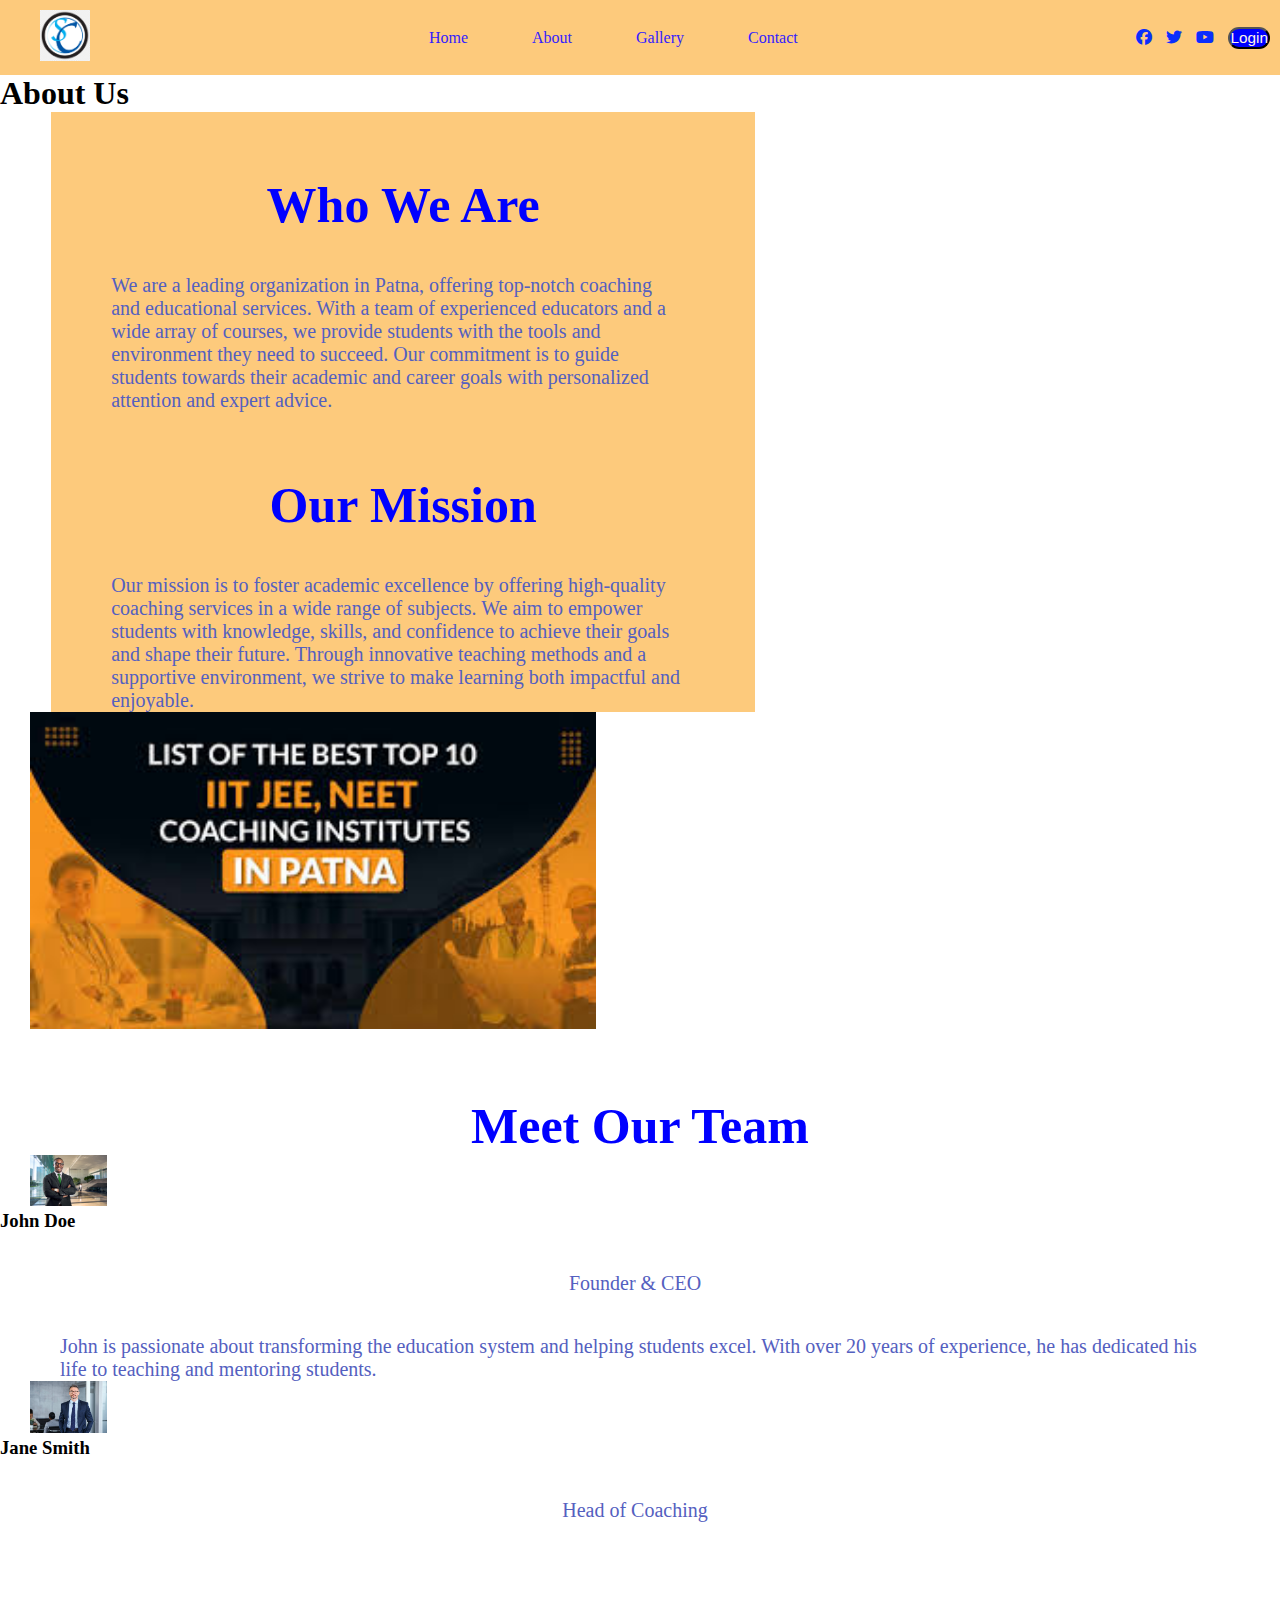
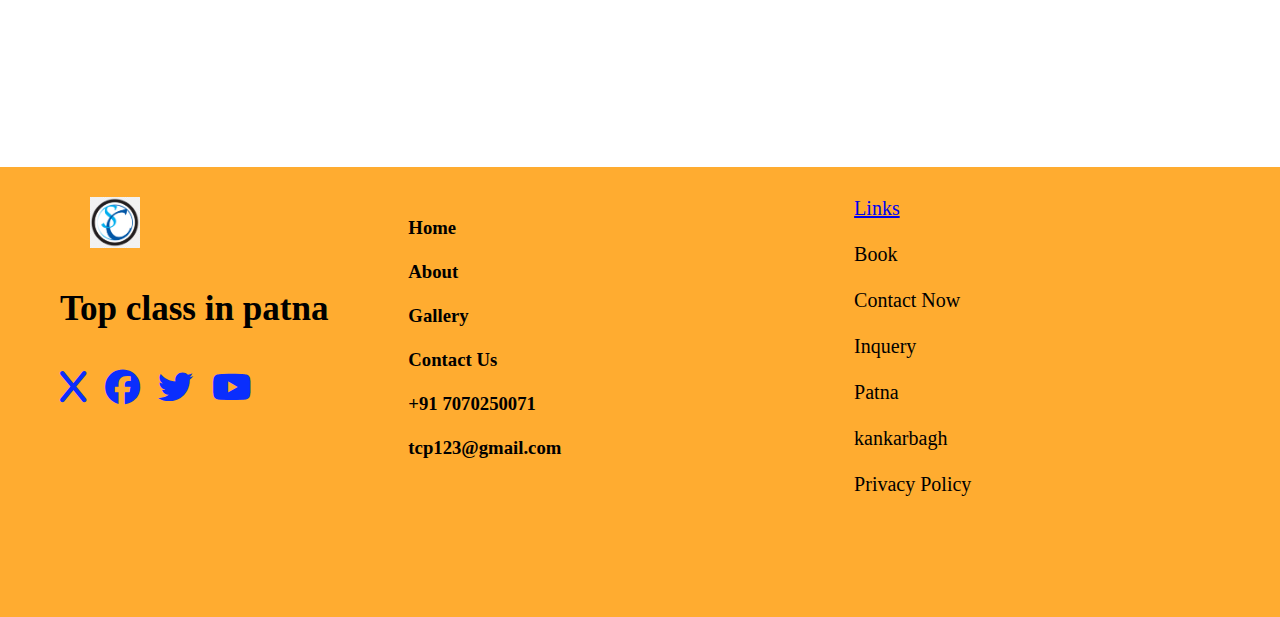
==== about.html @ 45494351 "hello" ====
<!DOCTYPE html>
<html lang="en">
<head>
    <meta charset="UTF-8">
    <meta name="viewport" content="width=device-width, initial-scale=1.0">
    <title>About Us</title>
    <link rel="stylesheet" href="/style.css">
    <link rel="stylesheet" href="https://cdnjs.cloudflare.com/ajax/libs/font-awesome/6.7.2/css/all.min.css">
</head>
<body>
    <header>
        <nav>
            <div class="logo">
                <img src="/img/logo.png" alt="Logo">
            </div>
            <div class="nav-links">
                <a href="index.html" class="box">Home</a>
                <a href="about.html" class="box">About</a>
                <a href="gal.html" class="box">Gallery</a>
                <a href="signin.html" class="box">Contact</a>
                <p class="menu"><i class="fa-solid fa-bars"></i></p>
            </div>
            <div class="social-icons">
                <i class="fa-brands fa-facebook"></i>
                <i class="fa-brands fa-twitter"></i>
                <i class="fa-brands fa-youtube"></i>
                <button>Login</button>
            </div>
        </nav>
    </header>

    <main>
        <section class="about-us">
            <h1>About Us</h1>
            <div class="about-content">
                <div class="left">
                    <h2>Who We Are</h2>
                    <p>We are a leading organization in Patna, offering top-notch coaching and educational services. With a team of experienced educators and a wide array of courses, we provide students with the tools and environment they need to succeed. Our commitment is to guide students towards their academic and career goals with personalized attention and expert advice.</p>
                    <h2>Our Mission</h2>
                    <p>Our mission is to foster academic excellence by offering high-quality coaching services in a wide range of subjects. We aim to empower students with knowledge, skills, and confidence to achieve their goals and shape their future. Through innovative teaching methods and a supportive environment, we strive to make learning both impactful and enjoyable.</p>
                </div>
                <div class="right">
                    <img src="/img/c4.jpg" alt="Education Image">
                </div>
            </div>
        </section>

        <section class="our-team">
            <h2>Meet Our Team</h2>
            <div class="team-members">
                <div class="team-member">
                    <img src="/img/team.jpg" alt="Team Member 1">
                    <h3>John Doe</h3>
                    <p>Founder & CEO</p>
                    <p>John is passionate about transforming the education system and helping students excel. With over 20 years of experience, he has dedicated his life to teaching and mentoring students.</p>
                </div>
                <div class="team-member">
                    <img src="/img/team2.jpg" alt="Team Member 2">
                    <h3>Jane Smith</h3>
                    <p>Head of Coaching</p>
                    <!-- <p>Jane leads our coaching programs and ensures each course is well-structured and impactful. Her approach to teaching is both dynamic and compassionate, helping students thrive.</p> -->
                </div>
                <!-- <div class="team-member">
                    <img src="/img/team3.jpg" alt="Team Member 3">
                    <h3>Michael Brown</h3>
                    <p>Academic Coordinator</p>
                    <p>Michael is in charge of curriculum development and student progress tracking. He works closely with our coaches to ensure students are meeting their goals and receiving the best learning experience.</p>
                </div> -->
            </div>
        </section>
    </main>
</div><br>
<br>
<br>
<br>
<br>
<br>
<br>
<br>
<br>
<br>
<br>
<br>
<br>
<br>
<br>
<br>
<br>
<br>
<br>
<br>
<br>
<br>
<br>
<br>
<br>
<br>
<br>
<br>
<br>
<br>
<br>
<br>
<br>
<br>
<br>
<br>
<br>
<br>
<br>
<br>
<br>
<br>


<br>
<br>

<div class="ff">

    <div class="f1">

        <img src="/img/logo.png" alt="">
        <br>
        <br>

        <h3>
            Top class in patna
            <br>
            <br>
            <i class="fa-solid fa-x"></i>
        <i class="fa-brands fa-facebook"></i>
        <i class="fa-brands fa-twitter"></i>
        <i class="fa-brands fa-youtube"></i>


        </h3>
 
    </div>

    <div class="f2">
        <h3> Home
        <br>
        <br>

 About
 <br>
 <br>

 Gallery<br><br>
 Contact Us
 <br><br>

 +91 7070250071
 <br><br>

 tcp123@gmail.com
</h3>


    </div>
    <div class="f3">
      <a href="https://www.kartarcoachingcentre.com/" target="_blank"    > Links  </a>
        <br>
         <br>
          Book 
          <br>
         <br>
         Contact Now
         <br>
         <br>
         Inquery 
         <br>
         <br>
         Patna
         <br>
         <br>
         kankarbagh
         <br>
         <br>
         Privacy Policy


    </div>
    
</div>

</body>
</html>
---- style.css ----
*{
    margin: 0;
    padding: 0;
    box-sizing: border-box;
}
html, body{

    height: 100%;
    width: 100%;
}



nav{
    display: flex;
    align-items: center;
    justify-content: center;
    padding: 10px;
    justify-content: space-between;
    background-color: #fdca7c;

}
i{

    margin-right: 10px;
    color: rgb(10, 46, 253);

}

i:hover{

    color: wheat;
    font-size: 30px;
    cursor: pointer;
}

img{
    height: 4vmax;
    margin-left: 30px;
   cursor: pointer;
}

nav a{
    display: inline;
    text-decoration: none;
    padding: 30px;
    color: rgb(51, 28, 255);
}

a:hover {

    color: black;
border: 2px solid rgb(255, 255, 255);
   border-radius: 30px;
   font-size: 1.5vmax;

}

.menu{
    display: none;
}

button{

    border-radius: 20px;
    background-color: blue;
    font-size: 1.2vmax;
    color: rgb(255, 246, 230);
}


@media (max-width: 764px) {

    header{
        height: 60px;
    }

    nav a{
        display: none;
    }

    .menu{
        display: inline;
    }

    nav i{
        display: none;
    }

  button{

    display: none;

  } 
}

main{

    height: 100%;
    width: 100%;
    
}
.main{
    background-image: url(/img/hero-carousel-1\ \(1\).jpg);
    height: 100%;
    width: 100%;
}

h2{
    display: flex;
    justify-content: center;
    font-size: 50px;
    color: blue;
    align-items: center;
    padding-top: 5vmax;
    
}

h2:hover{

    color: black;
 }

 p{

    padding-top: 40px;
    font-size: 20px;
    padding-left: 60px;
    padding-right: 70px;
    display: flex;
    justify-content: center;
    align-items: center;
    color: rgb(84, 96, 192);
 }

 .mbutton{

    height: 60px;
    width: 7vmax;
    border: 2px solid white;
    
    border-radius: 20px;
    align-items: center;
 margin-top: 1vmax;
 margin-left: 80vmax;

 }

 .mbutton:hover{

    font-size: 20px;
    color: brown;
    background-color: rgb(81, 69, 69);
    border-color: #fdca7c;
    box-shadow: 5px 5px 5px rgb(121, 218, 218);
 }
@media (max-width: 764px) {

    .main{
        height: 100%;
        width: 100vmax;

    }

    h2{
        flex-direction: column;
    }

    .mbutton{

        flex-direction: column;
    }
    
}

.main2{

    display: flex;
    justify-content: center;
    align-items: center;
    height: calc(100%-80px);
    width: 100%;


}

.left{

    display: flex;
    justify-content: center;
    align-items: center;
    height: 100%;
    width: 55%;
    flex-direction: column;
    margin-left: 4vmax;
    margin-right: 4vmax;

    background-color: #fdca7c;

}

.left h1{

    margin: 20px;
}

.right{

    height: 100%;
    width: 50%;
}

.right img{

    height: 90%;
    width: 90%;
     padding-right: 10px;
}

.a2{

    padding-bottom: 50px;
    color: black;
}

.b1{
    
     margin-left:12vh;
     margin-top: 10vh;
     display: flex;
     justify-content: center;
    align-items: center;
    justify-content: space-between;
}
.box1{

    height: 20vmax;
    width: 26vmax;
    background-color: blue;
    border: 2px solid red;
   
    background-image: url(/img/KartarCoachingCentre-Patna-BR.jpeg);
}
.box2{

    height: 20vmax;
    width: 26vmax;
    background-color: blue;
    border: 2px solid red;
    background-image: url(/img/EliteInstitute-Patna-BR.jpeg);
}
.box3{
margin: 10px;
    height: 20vmax;
    width: 26vmax;
    background-color: blue;
    border: 2px solid red;
    background-image: url(/img/ParamountCoachingCentrePvtLtd-Patna-BR.jpeg);
}

.b12{
    
    margin-left:12vh;
    margin-top: 10vh;
    display: flex;
    justify-content: center;
   align-items: center;
   justify-content: space-between;
}
.boxa{

   height: 20vmax;
   width: 26vmax;
   background-color: blue;
   border: 2px solid red;
   background-image: url(/img/c10.jpg);
}
.boxb{

   height: 20vmax;
   width: 26vmax;
   background-color: blue;
   border: 2px solid red;
   background-image: url(/img/c9.jpg);
}
.boxc{
margin: 10px;
   height: 20vmax;
   width: 26vmax;
   background-color: blue;
   border: 2px solid red;

   background-repeat: no-repeat;
   background-image: url(/img/c12.jpg);
  
}

.b13{
    
    margin-left:12vh;
    margin-top: 5vh;
    display: flex;
    justify-content: center;
   align-items: center;
   
}


.boxz{
margin: 10px;
   height: 20vmax;
   width: 26vmax;
   background-color: blue;
   border: 2px solid red;
   background-image: url(/img/c11.png);
   border-radius: 30px;
}

.f1{

    color: rgb(0, 0, 0);
    font-size: 30px;

}

.ff{
 height: 50%;
 width: 100%;

   padding: 30px;
    background-color: rgb(255, 172, 48);
display: flex;

justify-content: space-around;
  
}

.f2{

    height: 100%;
    width: 30%;
    margin: 20px;
}

.f3{

    height: 100%;
    width: 30%;
   font-size: 20px;
}

.f3:hover{
    color: blue;
    cursor: pointer;
} 

@media (max-width: 764px) {
    .price-table {
        flex-direction: column;
    }

    .price-plan {
        width: 100%;
    }

    .form-container {
        flex-direction: column;
    }

    .signin-signup h1 {
        font-size: 2rem;
        margin-bottom: 30px;
    }

    .form-container form {
        width: 100%;
    }

    .about p {
        font-size: 1rem;
        padding: 0 10px;
    }

    .gallery-grid {
        grid-template-columns: 1fr 1fr;
    }
}

.about {
    text-align: center;
    padding: 50px;
}

.about h1 {
    font-size: 3rem;
    margin-bottom: 20px;
}

.about p {
    font-size: 1.2rem;
    color: #444;
    line-height: 1.6;
    margin-bottom: 20px;
}

/* Gallery Page Styles */
.gallery {
    padding: 50px;
}

.gallery h1 {
    font-size: 3rem;
    margin-bottom: 30px;
}

.gallery-grid {
    display: grid;
    grid-template-columns: repeat(auto-fill, minmax(250px, 1fr));
    gap: 20px;
}

.gallery-item img {
    width: 100%;
    height: 100%;
    object-fit: cover;
    border-radius: 10px;
}



/* Price Page Styles */
.price {
    text-align: center;
    padding: 50px;
}

.price h1 {
    font-size: 3rem;
    margin-bottom: 30px;
}

.price-table {
    display: flex;
    justify-content: space-around;
    flex-wrap: wrap;
}

.price-plan {
    background-color: #fdca7c;
    padding: 20px;
    width: 30%;
    border-radius: 10px;
    margin: 15px;
    text-align: center;
    box-shadow: 0 4px 8px rgba(0, 0, 0, 0.1);
}

.price-plan h2 {
    font-size: 1.5rem;
    color: blue;
}

.price-plan p {
    font-size: 1.2rem;
    color: black;
}

/* Sign In / Sign Up Form Styles */
.signin-signup {
    display: flex;
    justify-content: center;
    padding: 50px;
}

.form-container {
    display: flex;
    justify-content: space-between;
    width: 100%;
    max-width: 900px;
    gap: 50px;
}

form {
    background-color: #f4f4f4;
    padding: 20px;
    border-radius: 10px;
    width: 48%;
}

form input {
    padding: 10px;
    margin-bottom: 15px;
    width: 100%;
    border-radius: 5px;
    border: 1px solid #ccc;
}

form button {
    padding: 12px 15px;
    border-radius: 5px;
    background-color: blue;
    color: white;
    width: 100%;
    border: none;
    cursor: pointer;
}

form button:hover {
    background-color: rgb(33, 33, 33);
}
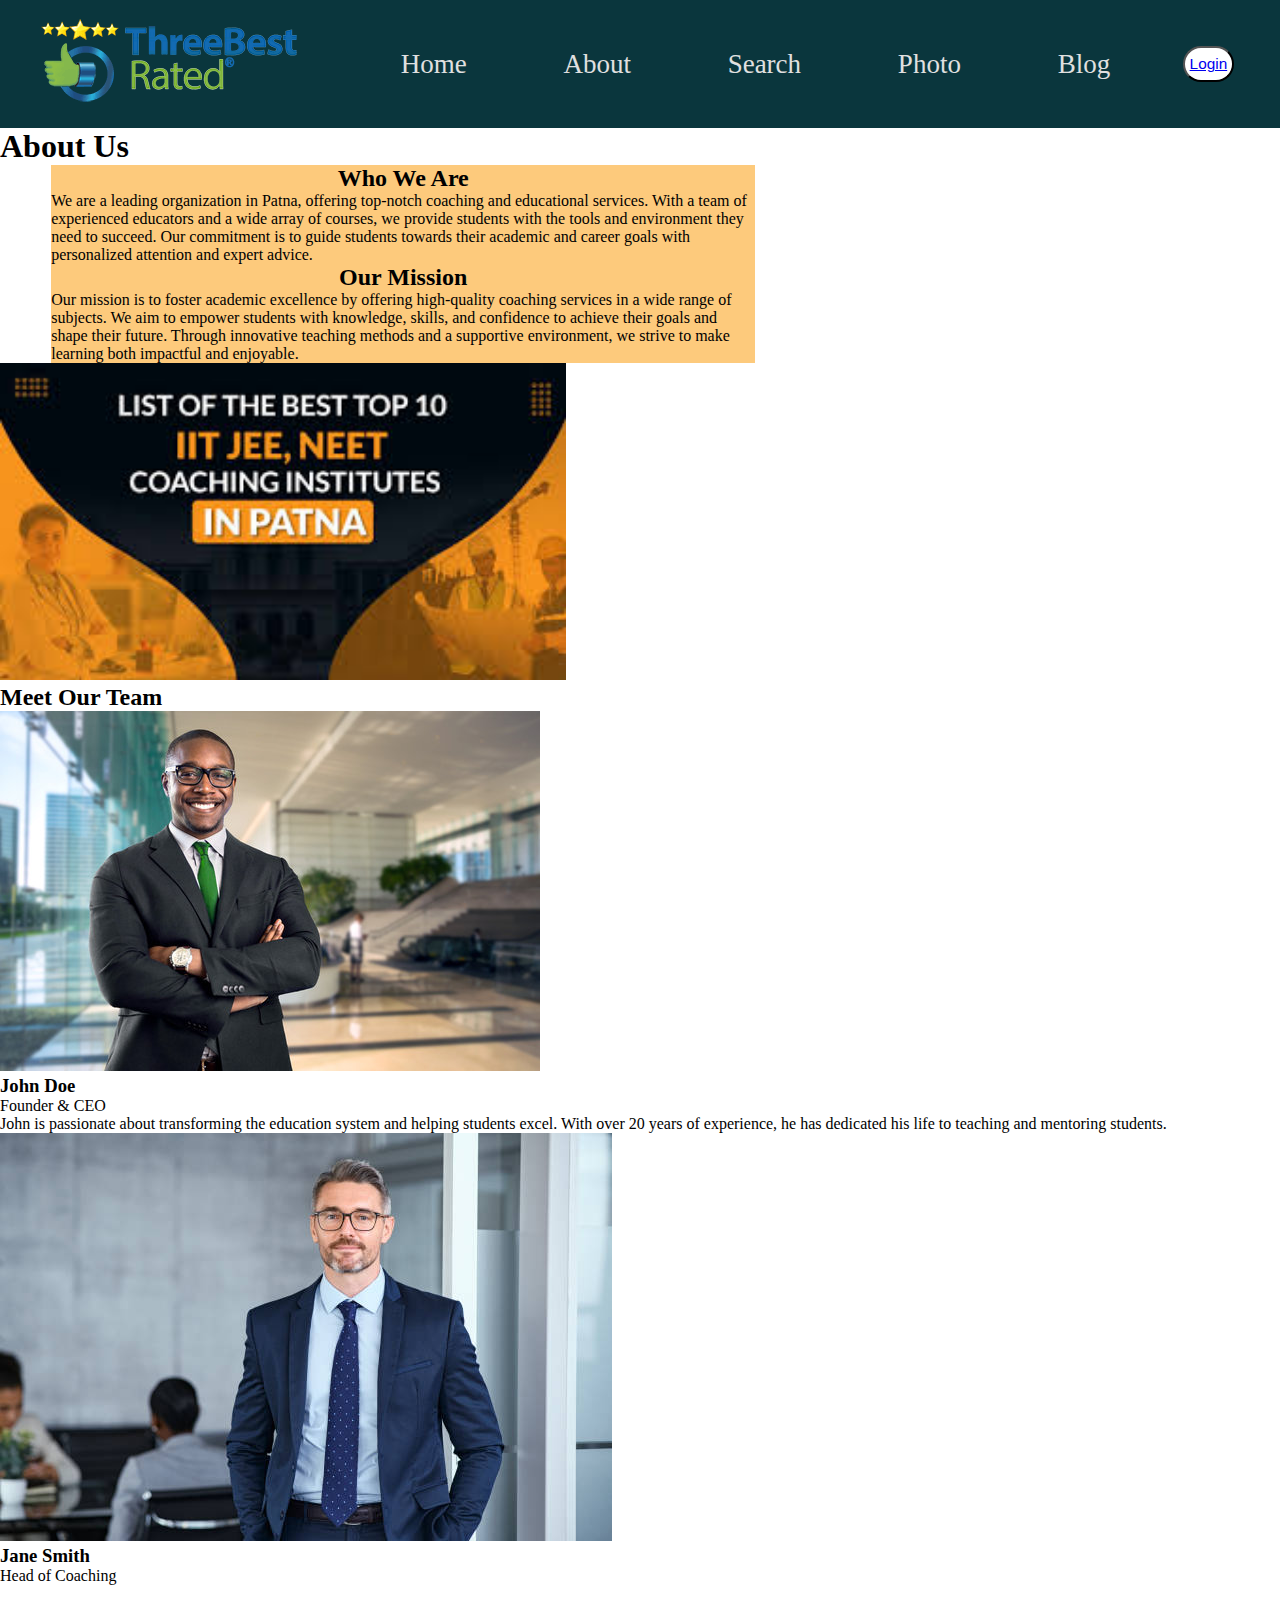
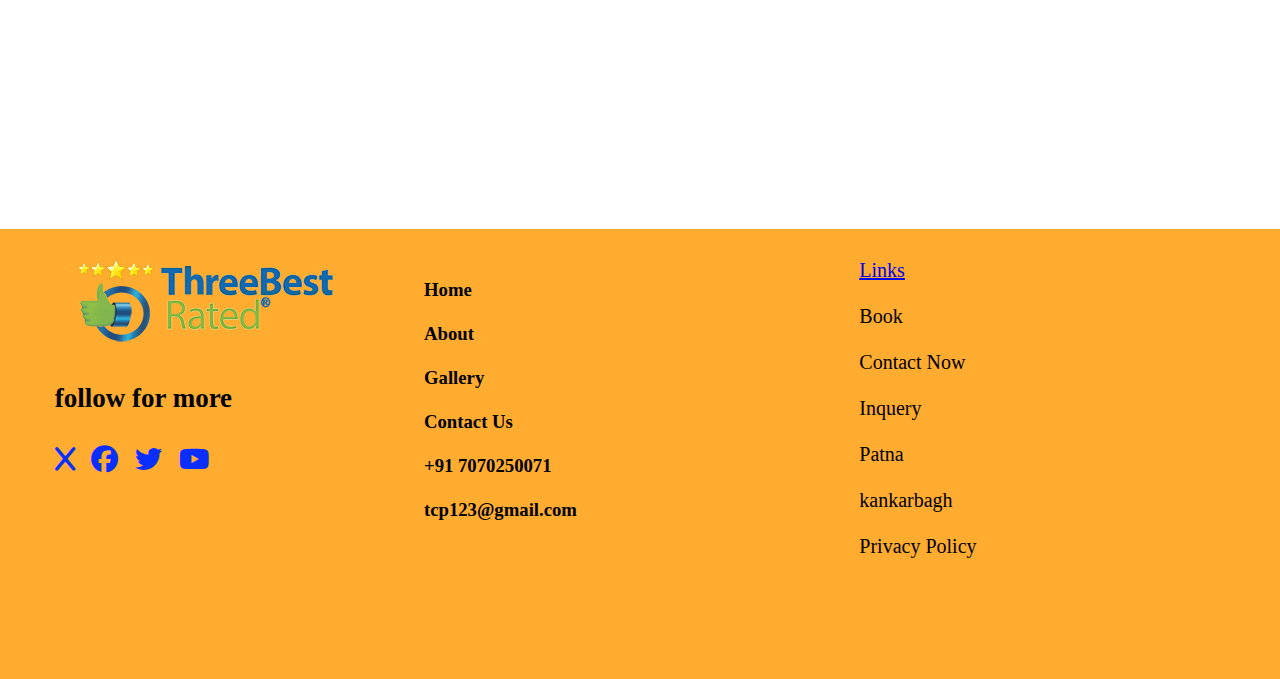
==== commit dc44ba9b: "hello1" ====
--- a/about.html
+++ b/about.html
@@ -10,22 +10,41 @@
 <body>
     <header>
         <nav>
+
+            <!-- logo -->
             <div class="logo">
-                <img src="/img/logo.png" alt="Logo">
-            </div>
-            <div class="nav-links">
-                <a href="index.html" class="box">Home</a>
-                <a href="about.html" class="box">About</a>
-                <a href="gal.html" class="box">Gallery</a>
-                <a href="signin.html" class="box">Contact</a>
-                <p class="menu"><i class="fa-solid fa-bars"></i></p>
-            </div>
-            <div class="social-icons">
+                <img src="/img/download (1).png" alt="">
+            
+            </div>
+
+            <!-- content -->
+            <div class="content">
+                <a href="index.html" class="box"> Home </a>
+                <a href="about.html" class="box"> About </a>
+                <a href="about.html" class="box"> Search </a>
+                <a href="gal.html" class="box"> Photo </a>
+                <a href="signin.html" class="box"> Blog</a>
+
+                <p class="menu"> <i class="fa-solid fa-bars"></i></p>
+
+
+            </div>
+
+
+            <!-- longin -->
+            <!-- <div class="fab-icon">
+                <i class="fa-solid fa-x"></i>
                 <i class="fa-brands fa-facebook"></i>
                 <i class="fa-brands fa-twitter"></i>
                 <i class="fa-brands fa-youtube"></i>
-                <button>Login</button>
-            </div>
+
+            </div> -->
+            <div>
+                <button class="sign"><a href="/signin.html"> Login </a></button>
+            </div>
+
+
+
         </nav>
     </header>
 
@@ -120,69 +139,70 @@
 
     <div class="f1">
 
-        <img src="/img/logo.png" alt="">
-        <br>
-        <br>
-
-        <h3>
-            Top class in patna
-            <br>
-            <br>
+        <img src="/img/download (1).png" alt="">
+        <br>
+        <br>
+
+        <h3 class="ft">
+           follow for more
+            <br>
+            <br>
+            <div class="ft1"> 
             <i class="fa-solid fa-x"></i>
-        <i class="fa-brands fa-facebook"></i>
-        <i class="fa-brands fa-twitter"></i>
-        <i class="fa-brands fa-youtube"></i>
-
+            <i class="fa-brands fa-facebook"></i>
+            <i class="fa-brands fa-twitter"></i>
+            <i class="fa-brands fa-youtube"></i>
+        </div>
 
         </h3>
- 
+
     </div>
 
     <div class="f2">
         <h3> Home
-        <br>
-        <br>
-
- About
- <br>
- <br>
-
- Gallery<br><br>
- Contact Us
- <br><br>
-
- +91 7070250071
- <br><br>
-
- tcp123@gmail.com
-</h3>
+            <br>
+            <br>
+
+            About
+            <br>
+            <br>
+
+            Gallery<br><br>
+            Contact Us
+            <br><br>
+
+            +91 7070250071
+            <br><br>
+
+            tcp123@gmail.com
+        </h3>
 
 
     </div>
     <div class="f3">
-      <a href="https://www.kartarcoachingcentre.com/" target="_blank"    > Links  </a>
-        <br>
-         <br>
-          Book 
-          <br>
-         <br>
-         Contact Now
-         <br>
-         <br>
-         Inquery 
-         <br>
-         <br>
-         Patna
-         <br>
-         <br>
-         kankarbagh
-         <br>
-         <br>
-         Privacy Policy
+        <a href="https://www.kartarcoachingcentre.com/" target="_blank"> Links </a>
+        <br>
+        <br>
+        Book
+        <br>
+        <br>
+        Contact Now
+        <br>
+        <br>
+        Inquery
+        <br>
+        <br>
+        Patna
+        <br>
+        <br>
+        kankarbagh
+        <br>
+        <br>
+        Privacy Policy
 
 
     </div>
-    
+
 </div>
 
 </body>
--- a/style.css
+++ b/style.css
@@ -7,6 +7,8 @@
 
     height: 100%;
     width: 100%;
+
+  
 }
 
 
@@ -17,7 +19,9 @@
     justify-content: center;
     padding: 10px;
     justify-content: space-between;
-    background-color: #fdca7c;
+    background-color: #0a363d;
+    overflow: hidden;
+
 
 }
 i{
@@ -30,29 +34,40 @@
 i:hover{
 
     color: wheat;
-    font-size: 30px;
+    font-size: px;
     cursor: pointer;
 }
-
-img{
-    height: 4vmax;
-    margin-left: 30px;
+.logo{
+    height: 2vh;
+   
    cursor: pointer;
-}
-
-nav a{
+   padding: 1vh;
+   padding-bottom: 11vh;
+   
+}
+
+.logo:hover{
+display: block;
+}
+.box{
     display: inline;
     text-decoration: none;
-    padding: 30px;
-    color: rgb(51, 28, 255);
-}
-
-a:hover {
-
-    color: black;
-border: 2px solid rgb(255, 255, 255);
-   border-radius: 30px;
-   font-size: 1.5vmax;
+    padding: 5vh;
+    color: rgb(224, 224, 224);
+    justify-content: space-around;
+    font-size: 3vh;
+ 
+}
+
+.box:hover {
+
+color: black;
+border: 2px solid rgb(22, 5, 119);
+   border-radius: 2vh;
+   font-size: 4vh;
+   background-color: white;
+   height: 2vh;
+   width: 4vw;
 
 }
 
@@ -60,39 +75,38 @@
     display: none;
 }
 
-button{
-
-    border-radius: 20px;
-    background-color: blue;
+
+.fab-icon{
+
+   margin-right: -20vh;
+ background-color: rgb(255, 255, 255);
+   font-size: 3vh;
+
+}
+
+.sign{
+ height: 4vh;
+ width: 4vw;
+    border-radius: 3vh;
+    background-color: rgb(255, 255, 255);
     font-size: 1.2vmax;
-    color: rgb(255, 246, 230);
-}
-
-
-@media (max-width: 764px) {
-
-    header{
-        height: 60px;
-    }
-
-    nav a{
-        display: none;
-    }
-
-    .menu{
-        display: inline;
-    }
-
-    nav i{
-        display: none;
-    }
-
-  button{
-
-    display: none;
-
-  } 
-}
+    color: rgb(76, 48, 0);
+    text-decoration: none;
+    margin-right: 4vh;
+}
+
+.sign:hover{
+    height: 10vh;
+    width: 12vh;
+    color: rgb(255, 255, 255);
+    background-image: linear-gradient(to left, rgb(180, 137, 137), rgb(251, 190, 59));
+    font-size:4vh ;
+    text-decoration: none;
+
+}
+
+
+
 
 main{
 
@@ -104,9 +118,10 @@
     background-image: url(/img/hero-carousel-1\ \(1\).jpg);
     height: 100%;
     width: 100%;
-}
-
-h2{
+    overflow: hidden;
+}
+
+.top{
     display: flex;
     justify-content: center;
     font-size: 50px;
@@ -121,7 +136,7 @@
     color: black;
  }
 
- p{
+ .top1{
 
     padding-top: 40px;
     font-size: 20px;
@@ -135,43 +150,28 @@
 
  .mbutton{
 
-    height: 60px;
-    width: 7vmax;
+    height: 4vh;
+    width: 6vw;
     border: 2px solid white;
+
     
     border-radius: 20px;
     align-items: center;
- margin-top: 1vmax;
+ margin-top: 25%;
  margin-left: 80vmax;
 
  }
 
  .mbutton:hover{
 
-    font-size: 20px;
-    color: brown;
-    background-color: rgb(81, 69, 69);
-    border-color: #fdca7c;
-    box-shadow: 5px 5px 5px rgb(121, 218, 218);
+    height: 4vh;
+    width: 6vw;
+    font-size: 2vh;
+    color: rgb(243, 243, 243);
+    background-color: rgb(25, 11, 178);
+    border-color: #f515e9;
+    box-shadow: 5px 5px 8px rgb(121, 218, 218);
  }
-@media (max-width: 764px) {
-
-    .main{
-        height: 100%;
-        width: 100vmax;
-
-    }
-
-    h2{
-        flex-direction: column;
-    }
-
-    .mbutton{
-
-        flex-direction: column;
-    }
-    
-}
 
 .main2{
 
@@ -199,6 +199,10 @@
 
 }
 
+.left:hover{
+    color: blue;
+  }
+
 .left h1{
 
     margin: 20px;
@@ -224,90 +228,148 @@
 }
 
 .b1{
-    
-     margin-left:12vh;
-     margin-top: 10vh;
+    width: 100%;
+  
+     margin-top: 2vh;
      display: flex;
      justify-content: center;
     align-items: center;
     justify-content: space-between;
 }
 .box1{
-
+    margin-left: 7vh;
+ width: 30%;
     height: 20vmax;
     width: 26vmax;
     background-color: blue;
     border: 2px solid red;
+    border-radius: 2vh;
    
-    background-image: url(/img/KartarCoachingCentre-Patna-BR.jpeg);
-}
+   
+}
+
+.box1:hover{
+
+  
+
+}
+
+.k1{
+
+    font-size: 1.5vh;
+}
+
+.call{
+    position: right;
+    margin-left: 80%;
+    background-color: #078400;
+    color: white;
+}
+
+.call:hover{
+
+    border-color: #f515e9;
+    font-size: 3vh;
+    width: 30%;
+}
+
+
 .box2{
-
-    height: 20vmax;
-    width: 26vmax;
+    width:calc(40%-5px);
+    height: 20vmax;
     background-color: blue;
     border: 2px solid red;
-    background-image: url(/img/EliteInstitute-Patna-BR.jpeg);
+  
 }
 .box3{
-margin: 10px;
-    height: 20vmax;
-    width: 26vmax;
+    padding-right: 6vh;
+    width: 30%;
+margin-right: 3vh;
+    height: 20vmax;
+  
     background-color: blue;
     border: 2px solid red;
-    background-image: url(/img/ParamountCoachingCentrePvtLtd-Patna-BR.jpeg);
 }
 
 .b12{
     
-    margin-left:12vh;
-    margin-top: 10vh;
+    width: 100%;
+  
+    margin-top: 2vh;
     display: flex;
     justify-content: center;
    align-items: center;
    justify-content: space-between;
 }
 .boxa{
-
-   height: 20vmax;
-   width: 26vmax;
-   background-color: blue;
-   border: 2px solid red;
+margin-top: 7vh;
+    margin-left: 7vh;
+ width: 30%;
+    height: 20vmax;
+    width: 26vmax;
+    background-color: blue;
+    border: 2px solid red;
+    border-radius: 2vh;
    background-image: url(/img/c10.jpg);
 }
 .boxb{
-
-   height: 20vmax;
-   width: 26vmax;
-   background-color: blue;
-   border: 2px solid red;
+    margin-top: 7vh;
+    width:calc(35%);
+    height: 20vmax;
+    background-color: blue;
+    border: 2px solid red;
    background-image: url(/img/c9.jpg);
 }
 .boxc{
-margin: 10px;
-   height: 20vmax;
-   width: 26vmax;
-   background-color: blue;
-   border: 2px solid red;
-
-   background-repeat: no-repeat;
+    margin-top: 7vh;
+    padding-right: 6vh;
+    width: 30%;
+margin-right: 3vh;
+    height: 20vmax;
+  
+    background-color: blue;
+    border: 2px solid red;
    background-image: url(/img/c12.jpg);
   
 }
 
+.calla{
+    position: right;
+    margin-left: 80%;
+    background-color: #078400;
+    color: white;
+    margin-top: 44vh;
+}
+
+.calla:hover{
+
+    border-color: #f515e9;
+    font-size: 3vh;
+    width: 30%;
+}
+
+.k2{
+    margin-top: 44vh;
+    margin-bottom: -40vh;
+    font-size: 2vh;
+
+}
+
 .b13{
-    
-    margin-left:12vh;
-    margin-top: 5vh;
+    width: 100%;
+   height: 440px;
+    margin-top: 12vh;
     display: flex;
     justify-content: center;
    align-items: center;
+   background-image:linear-gradient(  blue,  rgb(236, 167, 93)) ;
    
 }
 
 
 .boxz{
-margin: 10px;
+margin-top: 8vh ;
+margin-bottom: 2vh;
    height: 20vmax;
    width: 26vmax;
    background-color: blue;
@@ -315,8 +377,20 @@
    background-image: url(/img/c11.png);
    border-radius: 30px;
 }
+.boxx{
+    margin-top: 7vh;
+    padding-left: 2vh;
+    margin-left: 2vh;
+    width:calc(30%);
+    height: 20vmax;
+   padding-left: 4vp;
+
+    
+}
+
 
 .f1{
+
 
     color: rgb(0, 0, 0);
     font-size: 30px;
@@ -324,6 +398,7 @@
 }
 
 .ff{
+    margin-top: 1vh;
  height: 50%;
  width: 100%;
 
@@ -335,13 +410,22 @@
   
 }
 
+.ft{
+
+    font-size: 3vh;
+}
+
 .f2{
 
     height: 100%;
     width: 30%;
     margin: 20px;
 }
-
+.ft1{
+
+
+color: #b76e00;
+}
 .f3{
 
     height: 100%;
@@ -428,63 +512,32 @@
 
 
 
-/* Price Page Styles */
-.price {
-    text-align: center;
-    padding: 50px;
-}
-
-.price h1 {
-    font-size: 3rem;
-    margin-bottom: 30px;
-}
-
-.price-table {
-    display: flex;
-    justify-content: space-around;
-    flex-wrap: wrap;
-}
-
-.price-plan {
-    background-color: #fdca7c;
-    padding: 20px;
-    width: 30%;
-    border-radius: 10px;
-    margin: 15px;
-    text-align: center;
-    box-shadow: 0 4px 8px rgba(0, 0, 0, 0.1);
-}
-
-.price-plan h2 {
-    font-size: 1.5rem;
-    color: blue;
-}
-
-.price-plan p {
-    font-size: 1.2rem;
-    color: black;
-}
 
 /* Sign In / Sign Up Form Styles */
 .signin-signup {
     display: flex;
     justify-content: center;
     padding: 50px;
-}
-
-.form-container {
-    display: flex;
-    justify-content: space-between;
-    width: 100%;
-    max-width: 900px;
-    gap: 50px;
-}
+    align-items: center;
+    
+}
+
+.up{
+
+    align-items: center;
+    margin-left: 35vh;
+    margin-top: 15vh;
+    margin-bottom: -25vh;
+}
+
+
 
 form {
     background-color: #f4f4f4;
     padding: 20px;
     border-radius: 10px;
     width: 48%;
+    align-items: center;
 }
 
 form input {
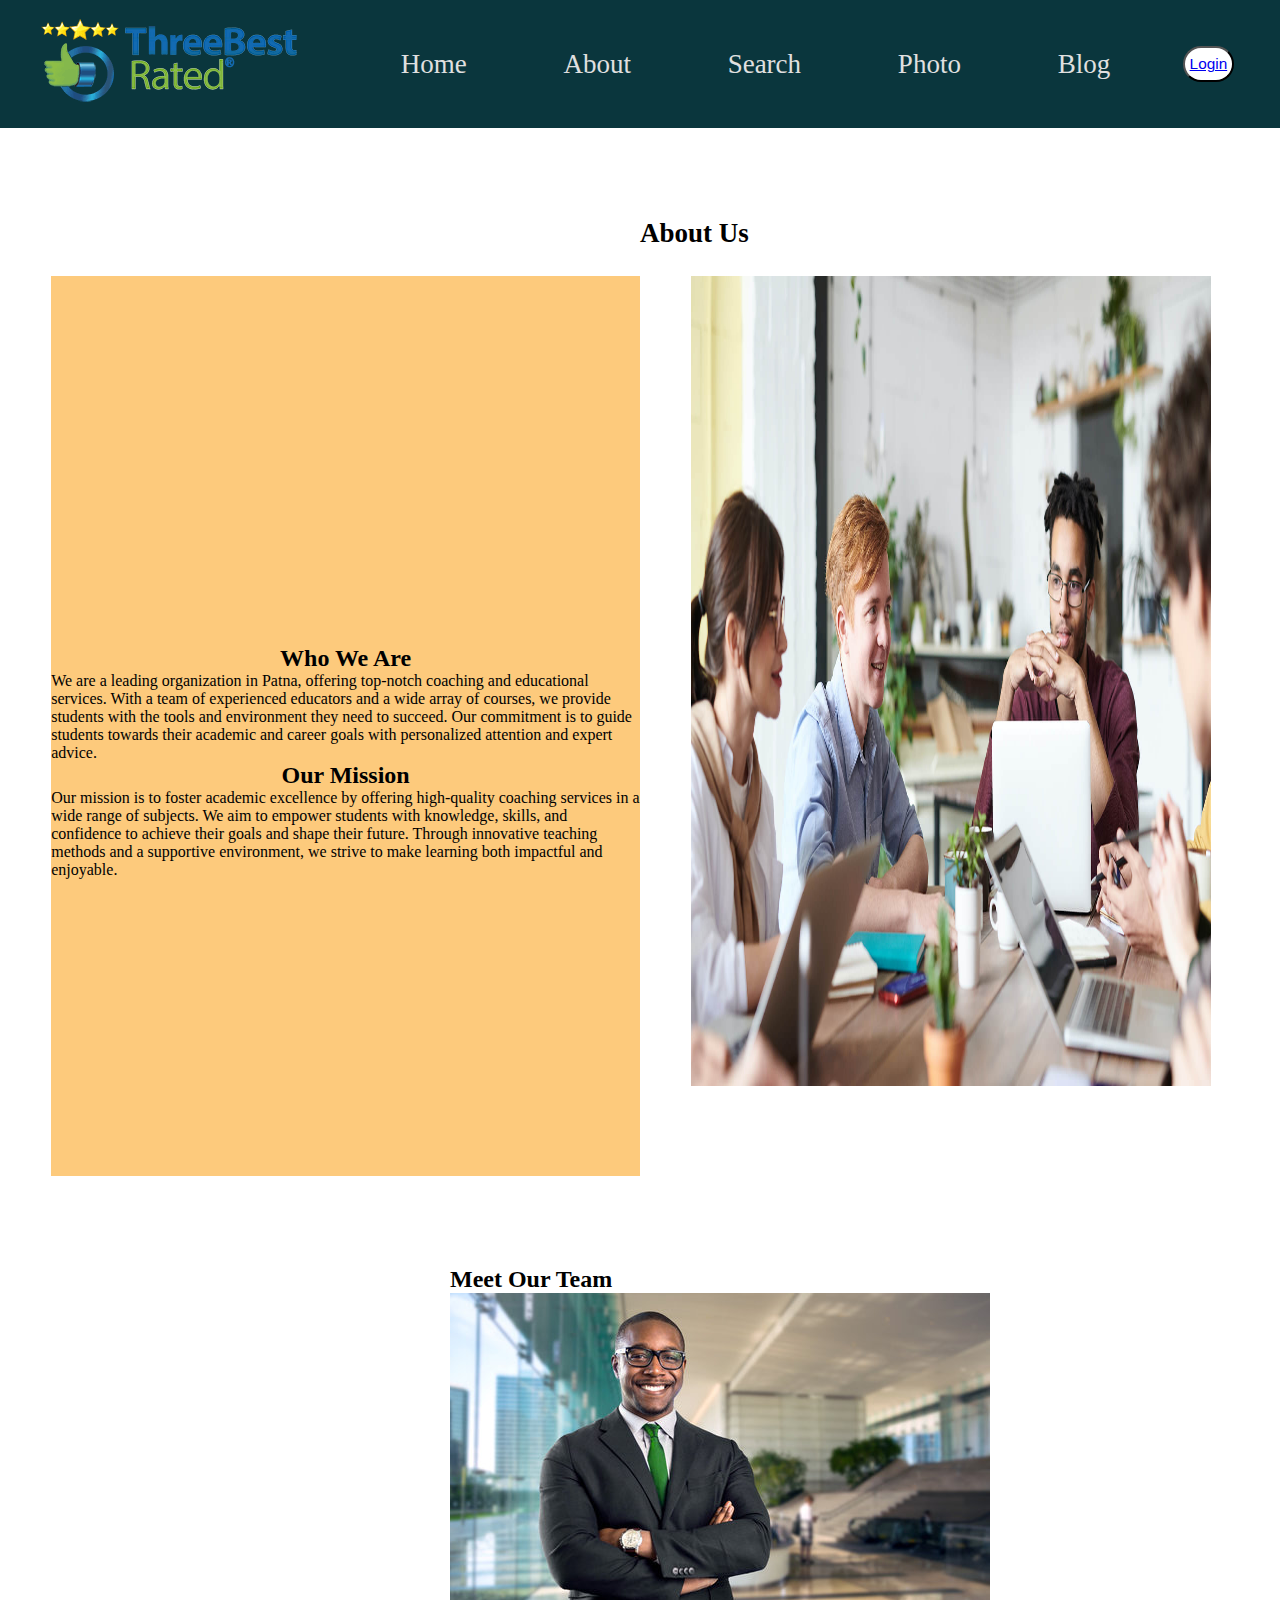
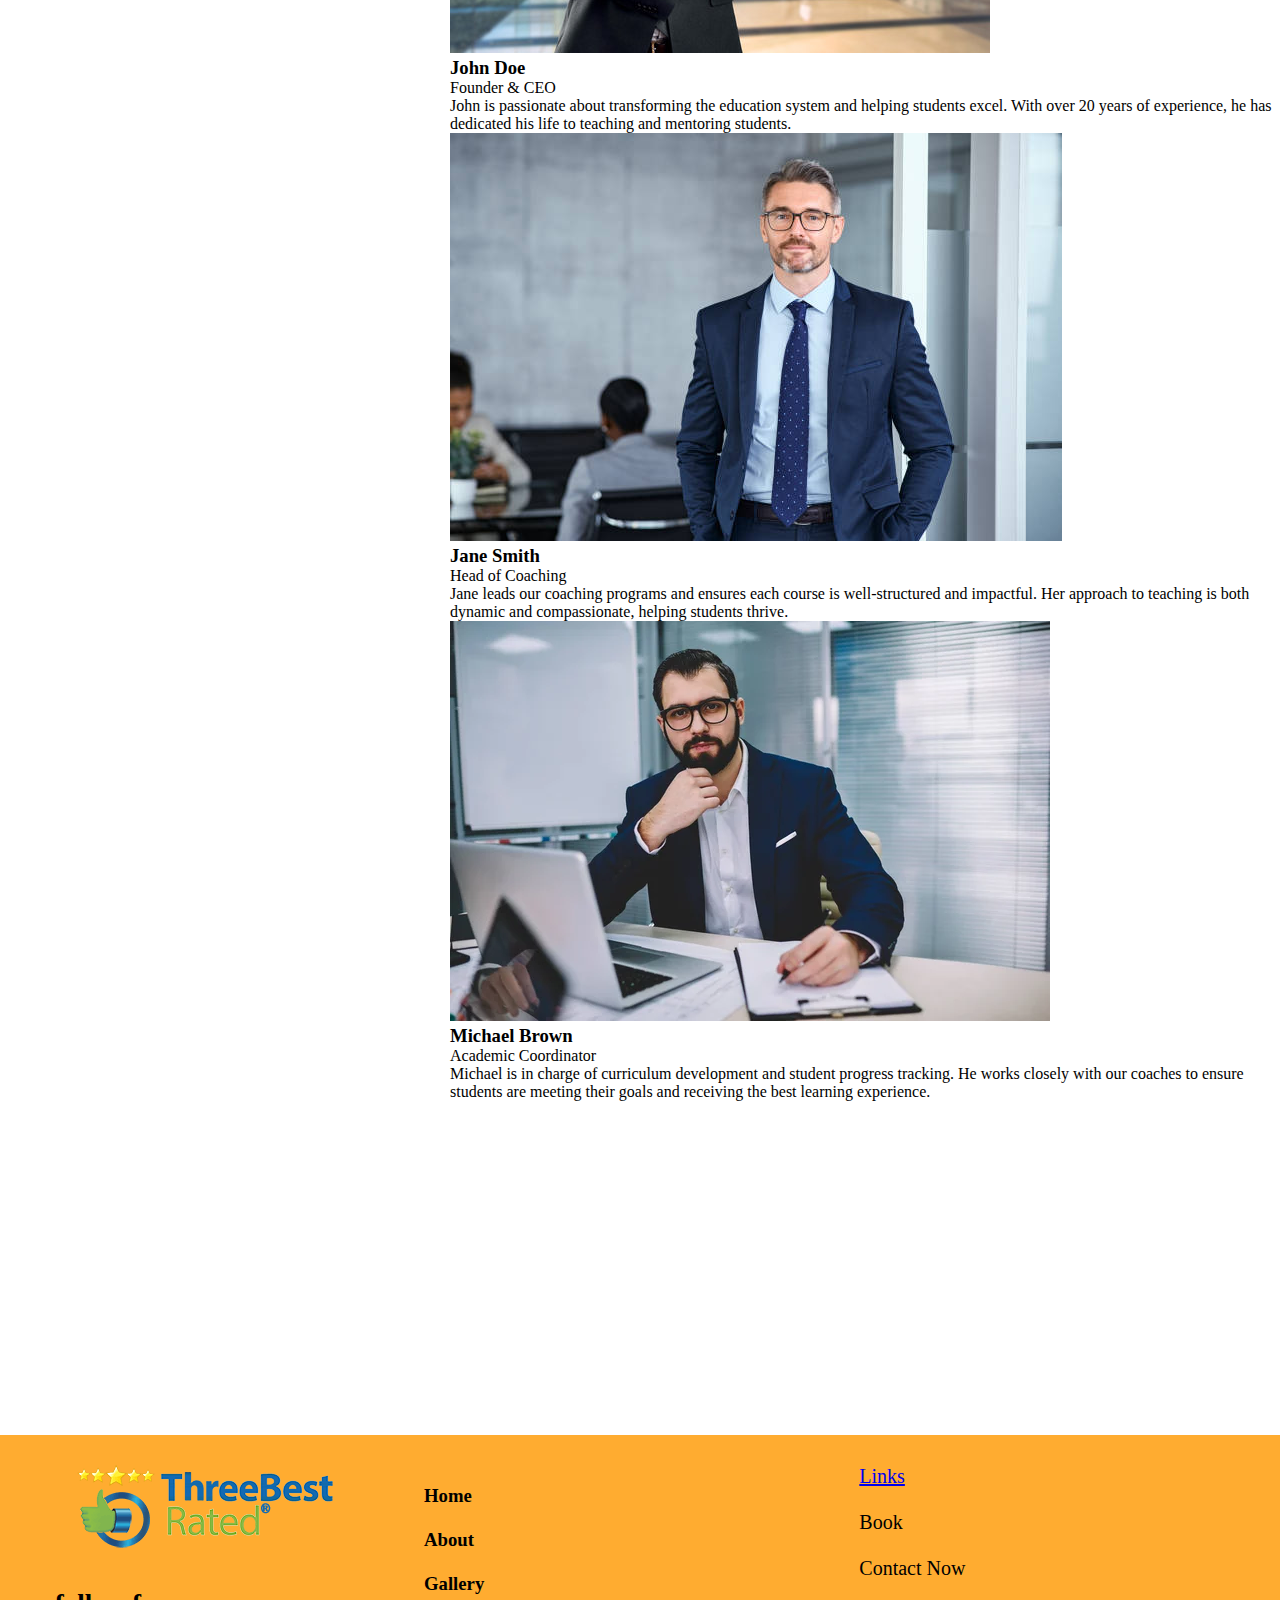
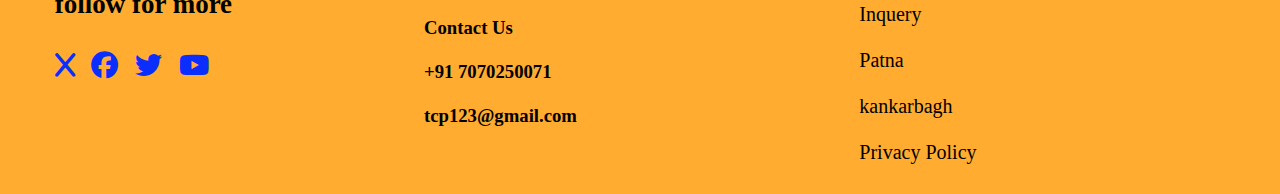
==== commit a31a8a45: "hellos" ====
--- a/about.html
+++ b/about.html
@@ -1,12 +1,15 @@
 <!DOCTYPE html>
 <html lang="en">
+
 <head>
     <meta charset="UTF-8">
     <meta name="viewport" content="width=device-width, initial-scale=1.0">
     <title>About Us</title>
     <link rel="stylesheet" href="/style.css">
     <link rel="stylesheet" href="https://cdnjs.cloudflare.com/ajax/libs/font-awesome/6.7.2/css/all.min.css">
+    <link rel="stylesheet" href="/media.css">
 </head>
+
 <body>
     <header>
         <nav>
@@ -14,7 +17,7 @@
             <!-- logo -->
             <div class="logo">
                 <img src="/img/download (1).png" alt="">
-            
+
             </div>
 
             <!-- content -->
@@ -31,14 +34,7 @@
             </div>
 
 
-            <!-- longin -->
-            <!-- <div class="fab-icon">
-                <i class="fa-solid fa-x"></i>
-                <i class="fa-brands fa-facebook"></i>
-                <i class="fa-brands fa-twitter"></i>
-                <i class="fa-brands fa-youtube"></i>
 
-            </div> -->
             <div>
                 <button class="sign"><a href="/signin.html"> Login </a></button>
             </div>
@@ -50,16 +46,22 @@
 
     <main>
         <section class="about-us">
-            <h1>About Us</h1>
+            <h1 class="about-text">About Us</h1>
             <div class="about-content">
                 <div class="left">
                     <h2>Who We Are</h2>
-                    <p>We are a leading organization in Patna, offering top-notch coaching and educational services. With a team of experienced educators and a wide array of courses, we provide students with the tools and environment they need to succeed. Our commitment is to guide students towards their academic and career goals with personalized attention and expert advice.</p>
+                    <p>We are a leading organization in Patna, offering top-notch coaching and educational services.
+                        With a team of experienced educators and a wide array of courses, we provide students with the
+                        tools and environment they need to succeed. Our commitment is to guide students towards their
+                        academic and career goals with personalized attention and expert advice.</p>
                     <h2>Our Mission</h2>
-                    <p>Our mission is to foster academic excellence by offering high-quality coaching services in a wide range of subjects. We aim to empower students with knowledge, skills, and confidence to achieve their goals and shape their future. Through innovative teaching methods and a supportive environment, we strive to make learning both impactful and enjoyable.</p>
+                    <p>Our mission is to foster academic excellence by offering high-quality coaching services in a wide
+                        range of subjects. We aim to empower students with knowledge, skills, and confidence to achieve
+                        their goals and shape their future. Through innovative teaching methods and a supportive
+                        environment, we strive to make learning both impactful and enjoyable.</p>
                 </div>
                 <div class="right">
-                    <img src="/img/c4.jpg" alt="Education Image">
+                    <img src="/img/hero-carousel-2.jpg" alt="Education Image">
                 </div>
             </div>
         </section>
@@ -71,139 +73,101 @@
                     <img src="/img/team.jpg" alt="Team Member 1">
                     <h3>John Doe</h3>
                     <p>Founder & CEO</p>
-                    <p>John is passionate about transforming the education system and helping students excel. With over 20 years of experience, he has dedicated his life to teaching and mentoring students.</p>
+                    <p>John is passionate about transforming the education system and helping students excel. With over
+                        20 years of experience, he has dedicated his life to teaching and mentoring students.</p>
                 </div>
                 <div class="team-member">
                     <img src="/img/team2.jpg" alt="Team Member 2">
                     <h3>Jane Smith</h3>
                     <p>Head of Coaching</p>
-                    <!-- <p>Jane leads our coaching programs and ensures each course is well-structured and impactful. Her approach to teaching is both dynamic and compassionate, helping students thrive.</p> -->
+                    <p>Jane leads our coaching programs and ensures each course is well-structured and impactful. Her
+                        approach to teaching is both dynamic and compassionate, helping students thrive.</p>
                 </div>
-                <!-- <div class="team-member">
+                <div class="team-member">
                     <img src="/img/team3.jpg" alt="Team Member 3">
                     <h3>Michael Brown</h3>
                     <p>Academic Coordinator</p>
-                    <p>Michael is in charge of curriculum development and student progress tracking. He works closely with our coaches to ensure students are meeting their goals and receiving the best learning experience.</p>
-                </div> -->
+                    <p>Michael is in charge of curriculum development and student progress tracking. He works closely
+                        with our coaches to ensure students are meeting their goals and receiving the best learning
+                        experience.</p>
+                </div>
             </div>
         </section>
     </main>
-</div><br>
-<br>
-<br>
-<br>
-<br>
-<br>
-<br>
-<br>
-<br>
-<br>
-<br>
-<br>
-<br>
-<br>
-<br>
-<br>
-<br>
-<br>
-<br>
-<br>
-<br>
-<br>
-<br>
-<br>
-<br>
-<br>
-<br>
-<br>
-<br>
-<br>
-<br>
-<br>
-<br>
-<br>
-<br>
-<br>
-<br>
-<br>
-<br>
-<br>
-<br>
-<br>
+    </div><br>
+    <div class="footer">
+        <div class="ff">
+
+            <div class="f1">
+
+                <img src="/img/download (1).png" alt="">
+                <br>
+                <br>
+
+                <h3 class="ft">
+                    follow for more
+                    <br>
+                    <br>
+                    <div class="ft1">
+                        <i class="fa-solid fa-x"></i>
+                        <i class="fa-brands fa-facebook"></i>
+                        <i class="fa-brands fa-twitter"></i>
+                        <i class="fa-brands fa-youtube"></i>
+                    </div>
+
+                </h3>
+
+            </div>
+
+            <div class="f2">
+                <h3> Home
+                    <br>
+                    <br>
+
+                    About
+                    <br>
+                    <br>
+
+                    Gallery<br><br>
+                    Contact Us
+                    <br><br>
+
+                    +91 7070250071
+                    <br><br>
+
+                    tcp123@gmail.com
+                </h3>
 
 
-<br>
-<br>
+            </div>
+            <div class="f3">
+                <a href="https://www.kartarcoachingcentre.com/" target="_blank"> Links </a>
+                <br>
+                <br>
+                Book
+                <br>
+                <br>
+                Contact Now
+                <br>
+                <br>
+                Inquery
+                <br>
+                <br>
+                Patna
+                <br>
+                <br>
+                kankarbagh
+                <br>
+                <br>
+                Privacy Policy
 
-<div class="ff">
 
-    <div class="f1">
+            </div>
 
-        <img src="/img/download (1).png" alt="">
-        <br>
-        <br>
-
-        <h3 class="ft">
-           follow for more
-            <br>
-            <br>
-            <div class="ft1"> 
-            <i class="fa-solid fa-x"></i>
-            <i class="fa-brands fa-facebook"></i>
-            <i class="fa-brands fa-twitter"></i>
-            <i class="fa-brands fa-youtube"></i>
         </div>
-
-        </h3>
 
     </div>
 
-    <div class="f2">
-        <h3> Home
-            <br>
-            <br>
+</body>
 
-            About
-            <br>
-            <br>
-
-            Gallery<br><br>
-            Contact Us
-            <br><br>
-
-            +91 7070250071
-            <br><br>
-
-            tcp123@gmail.com
-        </h3>
-
-
-    </div>
-    <div class="f3">
-        <a href="https://www.kartarcoachingcentre.com/" target="_blank"> Links </a>
-        <br>
-        <br>
-        Book
-        <br>
-        <br>
-        Contact Now
-        <br>
-        <br>
-        Inquery
-        <br>
-        <br>
-        Patna
-        <br>
-        <br>
-        kankarbagh
-        <br>
-        <br>
-        Privacy Policy
-
-
-    </div>
-
-</div>
-
-</body>
 </html>--- a/style.css
+++ b/style.css
@@ -118,7 +118,6 @@
     background-image: url(/img/hero-carousel-1\ \(1\).jpg);
     height: 100%;
     width: 100%;
-    overflow: hidden;
 }
 
 .top{
@@ -248,11 +247,7 @@
    
 }
 
-.box1:hover{
-
-  
-
-}
+
 
 .k1{
 
@@ -303,7 +298,7 @@
 }
 .boxa{
 margin-top: 7vh;
-    margin-left: 7vh;
+margin-left: 7vh;
  width: 30%;
     height: 20vmax;
     width: 26vmax;
@@ -472,9 +467,39 @@
 
 .about {
     text-align: center;
-    padding: 50px;
-}
-
+    padding: 5vh;
+}
+
+.about-text{
+
+    font-size: 3vh;
+  padding-top: 10vh;
+  padding-left: 50%;
+  padding-bottom: 3vh;
+}
+
+.about-text:hover{
+
+
+  color: #f515e9;
+  font-size: 4vh;
+
+}
+
+
+.about-content{
+
+    width: 100%;
+    height: 100vh;
+    display: flex;
+    /* justify-content: center; */
+    justify-content: space-around;
+}
+
+.left{
+    width: 50%;
+    padding-top: 8vh;
+}
 .about h1 {
     font-size: 3rem;
     margin-bottom: 20px;
@@ -484,7 +509,7 @@
     font-size: 1.2rem;
     color: #444;
     line-height: 1.6;
-    margin-bottom: 20px;
+
 }
 
 /* Gallery Page Styles */
@@ -562,3 +587,15 @@
     background-color: rgb(33, 33, 33);
 }
 
+.our-team{
+
+    padding-top: 10vh;
+    align-items: center;
+    justify-content: center;
+    padding-left: 50vh;
+}
+
+.footer{
+    padding-top: 220vh;
+
+}--- a/media.css
+++ b/media.css
@@ -0,0 +1,161 @@
+@media (max-width: 768px) {
+
+
+    .box{
+        display: none;
+        overflow: hidden;
+    }
+    .menu{
+        display: inline;
+       
+    }
+
+    .main{
+      height: 100%;
+      width: 100%;
+     opacity: 80%;
+      
+    }
+
+  .top{
+
+      font-size: 4vh;
+      font-style: italic;
+    color: white;
+    }
+
+    .top1{
+      color: rgb(42, 17, 202);
+      font-weight: bold;
+    font-size: 2vh;
+    }
+
+
+ 
+
+  button{
+
+    display: none;
+
+  }
+.main2{
+  flex-direction: column-reverse;
+}
+  .right{
+    width: 100%;
+    padding-left: 6vh;
+   
+  }
+  .right:hover{
+    background-color: rgb(182, 182, 190);
+    }
+    
+    .left{
+    
+      font-size: 2vh;
+      width: 100%;
+      padding: 5vh;
+    }
+    .left:hover{
+      color: blue;
+    }
+    
+    .a2{
+    
+      text-align: center;
+      align-items: center;
+      color: rgb(17, 64, 253);
+      font-size: 1.5vw;
+      padding: 2vh;
+    }
+    
+    .b1{
+      
+      flex-direction: column;
+      margin-top: 8vh;
+      
+    }
+    .box1{
+      display: none;
+    }
+    .box2{
+      display: none;
+
+   
+    }
+
+    .box3{
+      width: 100%;
+      margin-top: 5vh;
+      height: 8vh;
+     gap: 12vh;
+  
+   
+    }
+
+    .b12{
+    padding-top: 38vh;
+      
+      flex-direction: column;
+
+}
+.boxa{
+
+  width: 85%;
+  margin-right: 2vh;
+  margin-left: 2vh;
+  height:50vh;
+
+
+
+}
+.boxb{
+  margin-top: 1vh;
+  width:90%;
+  height:50vh;
+    border-radius: 4vh;
+
+}
+
+.boxc{
+  margin-top: 1vh;
+  padding-right: 6vh;
+  margin-right: 2vh;
+  margin-left: 2vh;
+  width: 90%;
+margin-right: 3vh;
+  height:50vh;
+  border-radius: 3vh;
+}
+
+
+.ff{
+  flex-direction: column;
+  height: 200vh;
+}
+
+.k2{
+  display: none;
+}
+.b13{
+
+  flex-direction: column;
+
+}
+.boxx{
+  flex-direction: column-reverse;
+  width: 100%;
+
+}
+.boxz{
+  width: 100%;
+  height:   100%;
+}
+
+h1{
+  flex-direction: column;
+}
+
+
+
+}
